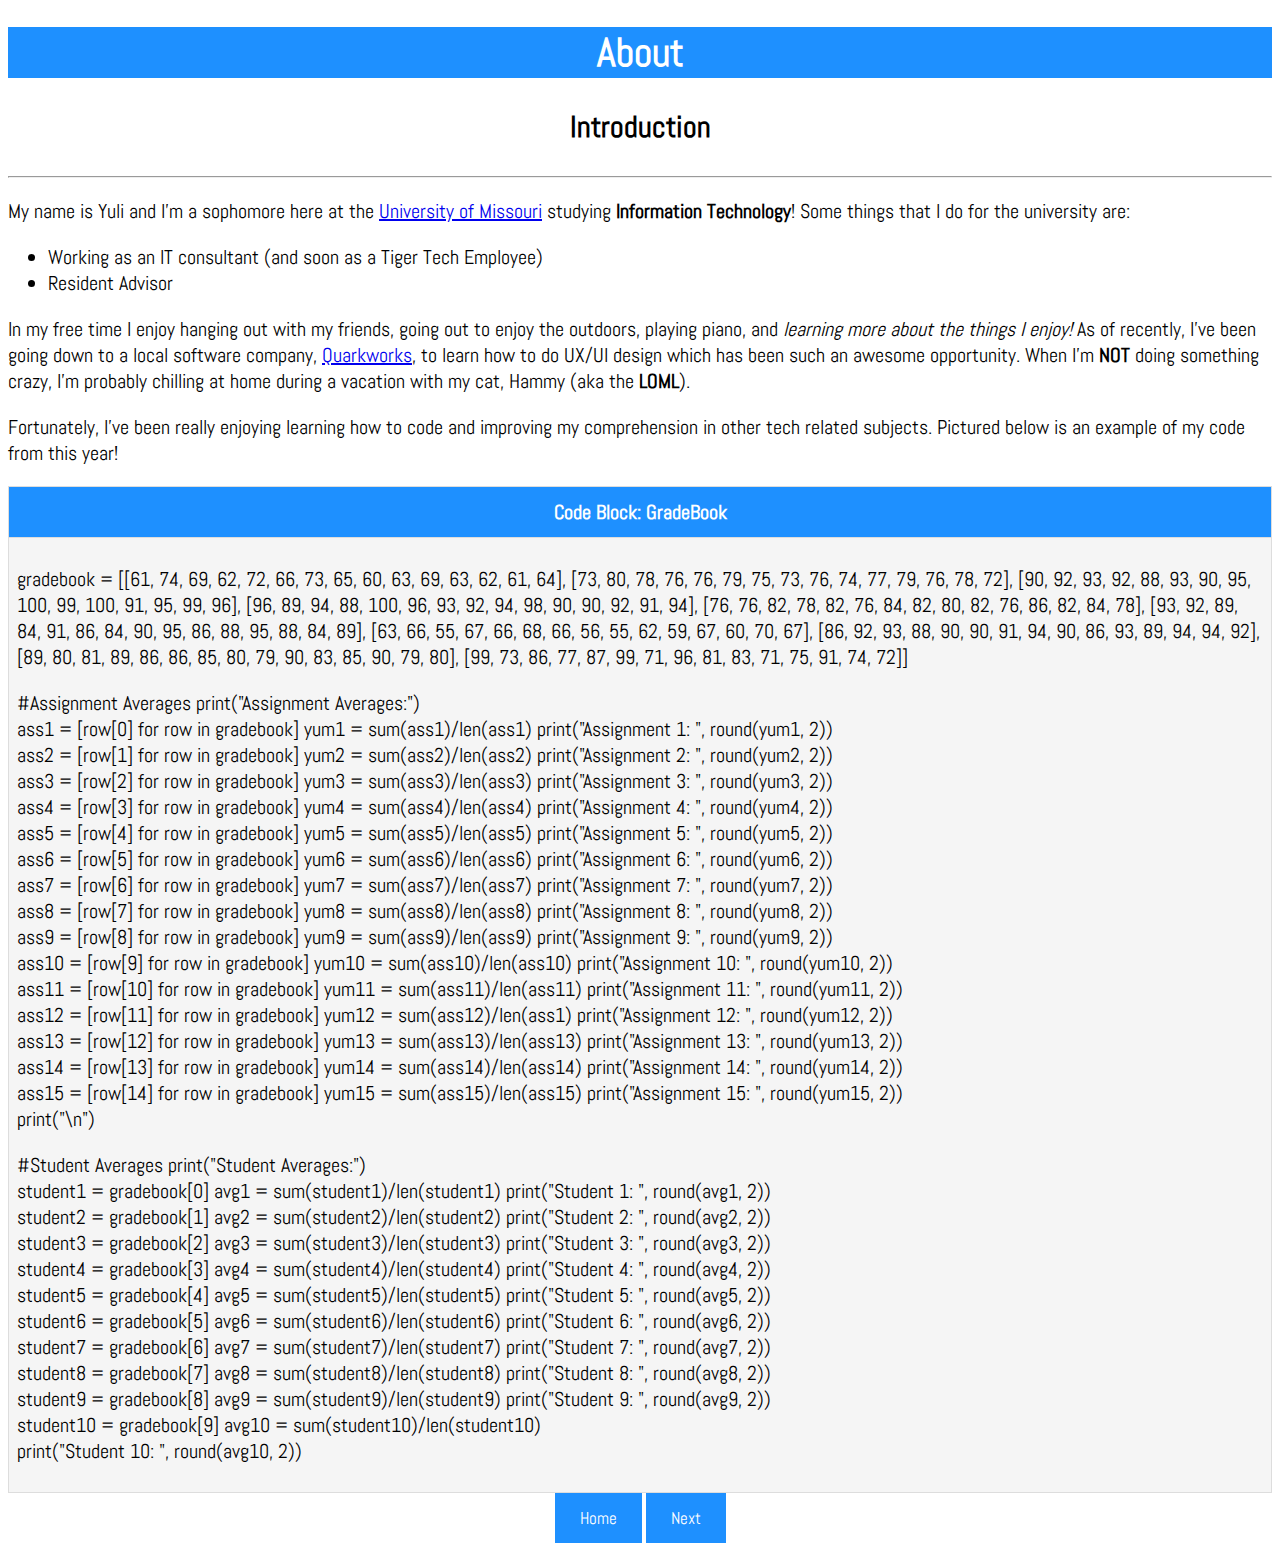
==== about.html @ aee9c881 "Update about.html" ====
<!DOCTYPE html>
<html>
<head>
<link href='https://fonts.googleapis.com/css?family=Abel' rel='stylesheet'>
<meta name="viewport" content="width=device-width, initial-scale=1">
<style>

body {
    background-color: White;
}

h1 {
    background-color: DodgerBlue;
    color: White;
    text-align: center;
    font-family: 'Abel';font-size: 40px;
}

h3 {
    color: Black;
    text-align: center;
    font-family: "Abel";font-size: 30px;
}

p {
   color: Black;
    text-align: left;
    font-family: "Abel";font-size: 20px
}

ul {
    color: Black;
    text-align: left;
    font-family: "Abel";font-size: 20px
}

#Code_Block {
  font-family: "Abel";font-size: 20px;
  border-collapse: collapse;
  width: 100%;
  text-align: center;
}

#Code_Block td, #Code_Block th {
  border: 1px solid #ddd;
  padding: 8px;
}

#Code_Block tr:nth-child(even){background-color: WhiteSmoke;}

#Code_Block th {
  padding-top: 12px;
  padding-bottom: 12px;
  text-align: center;
  background-color: DodgerBlue;
  color: white;
}

.bottom a {
    color: White;
    padding: 20px 20px;
    text decoration: none;
    font-size: 17px;
}

.bottom a:link, a:visited {
    background-color: DodgerBlue;
    color: white;
    padding: 14px 25px;
    text-align: center;
    text-decoration: none;
    display: inline-block;
}

.bottom a:hover, a:active {
  background-color: rgb(30, 144, 255, 0.5);
}

.bottom {
    text-align: center;
    font-family: "Abel"
}

</style>
</head>
<body>

<h1>About</h1>
<h3>Introduction</h3>

  <div class='container'>
    <hr class="beautiful-line">
  </div>

<p>My name is Yuli and I'm a sophomore here at the <a href="https://missouri.edu/">University of Missouri</a> studying <b>Information Technology</b>! Some things that I do for the university are:
</p>

<ul>
<li> Working as an IT consultant (and soon as a Tiger Tech Employee) </li>
<li> Resident Advisor </li>
</ul>

<p>
In my free time I enjoy hanging out with my friends, going out to enjoy the outdoors, playing piano, and <i>learning more about the things I enjoy!</i>
As of recently, I've been going down to a local software company, <a href="https://quarkworks.co/">Quarkworks</a>, to learn how to do UX/UI design which has been such an awesome opportunity. When I'm <b>NOT</b> doing something crazy, I'm probably chilling at home during a vacation with my cat, Hammy (aka the <b>LOML</b>).
</p>

<p>Fortunately, I've been really enjoying learning how to code and improving my comprehension in other tech related subjects. Pictured below is an example of my code from this year!
</p>

<table id="Code_Block">
    <tr>
        <th>Code Block: GradeBook</th>
    </tr>
    <td><p>gradebook = [[61, 74, 69, 62, 72, 66, 73, 65, 60, 63, 69, 63, 62, 61, 64],
             [73, 80, 78, 76, 76, 79, 75, 73, 76, 74, 77, 79, 76, 78, 72],
             [90, 92, 93, 92, 88, 93, 90, 95, 100, 99, 100, 91, 95, 99, 96],
             [96, 89, 94, 88, 100, 96, 93, 92, 94, 98, 90, 90, 92, 91, 94],
             [76, 76, 82, 78, 82, 76, 84, 82, 80, 82, 76, 86, 82, 84, 78],
             [93, 92, 89, 84, 91, 86, 84, 90, 95, 86, 88, 95, 88, 84, 89],
             [63, 66, 55, 67, 66, 68, 66, 56, 55, 62, 59, 67, 60, 70, 67],
             [86, 92, 93, 88, 90, 90, 91, 94, 90, 86, 93, 89, 94, 94, 92],
             [89, 80, 81, 89, 86, 86, 85, 80, 79, 90, 83, 85, 90, 79, 80],
             [99, 73, 86, 77, 87, 99, 71, 96, 81, 83, 71, 75, 91, 74, 72]]</p>
<p>#Assignment Averages
print("Assignment Averages:")
<br>
ass1 = [row[0] for row in gradebook]
yum1 = sum(ass1)/len(ass1)
print("Assignment 1: ", round(yum1, 2))
<br>
ass2 = [row[1] for row in gradebook]
yum2 = sum(ass2)/len(ass2)
print("Assignment 2: ", round(yum2, 2))
<br>
ass3 = [row[2] for row in gradebook]
yum3 = sum(ass3)/len(ass3)
print("Assignment 3: ", round(yum3, 2))
<br>
ass4 = [row[3] for row in gradebook]
yum4 = sum(ass4)/len(ass4)
print("Assignment 4: ", round(yum4, 2))
<br>
ass5 = [row[4] for row in gradebook]
yum5 = sum(ass5)/len(ass5)
print("Assignment 5: ", round(yum5, 2))
<br>
ass6 = [row[5] for row in gradebook]
yum6 = sum(ass6)/len(ass6)
print("Assignment 6: ", round(yum6, 2))
<br>
ass7 = [row[6] for row in gradebook]
yum7 = sum(ass7)/len(ass7)
print("Assignment 7: ", round(yum7, 2))
<br>
ass8 = [row[7] for row in gradebook]
yum8 = sum(ass8)/len(ass8)
print("Assignment 8: ", round(yum8, 2))
<br>
ass9 = [row[8] for row in gradebook]
yum9 = sum(ass9)/len(ass9)
print("Assignment 9: ", round(yum9, 2))
<br>
ass10 = [row[9] for row in gradebook]
yum10 = sum(ass10)/len(ass10)
print("Assignment 10: ", round(yum10, 2))
<br>
ass11 = [row[10] for row in gradebook]
yum11 = sum(ass11)/len(ass11)
print("Assignment 11: ", round(yum11, 2))
<br>
ass12 = [row[11] for row in gradebook]
yum12 = sum(ass12)/len(ass1)
print("Assignment 12: ", round(yum12, 2))
<br>
ass13 = [row[12] for row in gradebook]
yum13 = sum(ass13)/len(ass13)
print("Assignment 13: ", round(yum13, 2))
<br>
ass14 = [row[13] for row in gradebook]
yum14 = sum(ass14)/len(ass14)
print("Assignment 14: ", round(yum14, 2))
<br>
ass15 = [row[14] for row in gradebook]
yum15 = sum(ass15)/len(ass15)
print("Assignment 15: ", round(yum15, 2))
<br>
print("\n")
</p>
<p>
#Student Averages
print("Student Averages:")
<br>
student1 = gradebook[0]
avg1 = sum(student1)/len(student1)
print("Student 1: ", round(avg1, 2))
<br>
student2 = gradebook[1]
avg2 = sum(student2)/len(student2)
print("Student 2: ", round(avg2, 2))
<br>
student3 = gradebook[2]
avg3 = sum(student3)/len(student3)
print("Student 3: ", round(avg3, 2))
<br>
student4 = gradebook[3]
avg4 = sum(student4)/len(student4)
print("Student 4: ", round(avg4, 2))
<br>
student5 = gradebook[4]
avg5 = sum(student5)/len(student5)
print("Student 5: ", round(avg5, 2))
<br>
student6 = gradebook[5]
avg6 = sum(student6)/len(student6)
print("Student 6: ", round(avg6, 2))
<br>
student7 = gradebook[6]
avg7 = sum(student7)/len(student7)
print("Student 7: ", round(avg7, 2))
<br>
student8 = gradebook[7]
avg8 = sum(student8)/len(student8)
print("Student 8: ", round(avg8, 2))
<br>
student9 = gradebook[8]
avg9 = sum(student9)/len(student9)
print("Student 9: ", round(avg9, 2))
<br>
student10 = gradebook[9]
avg10 = sum(student10)/len(student10)
<br>
print("Student 10: ", round(avg10, 2))
</p>
</td>
  </tr>
</table>

<div class="bottom">
    <a href="index.html">Home</a>
    <a href="purpose.html">Next</a>
</div>

</body>
</html>
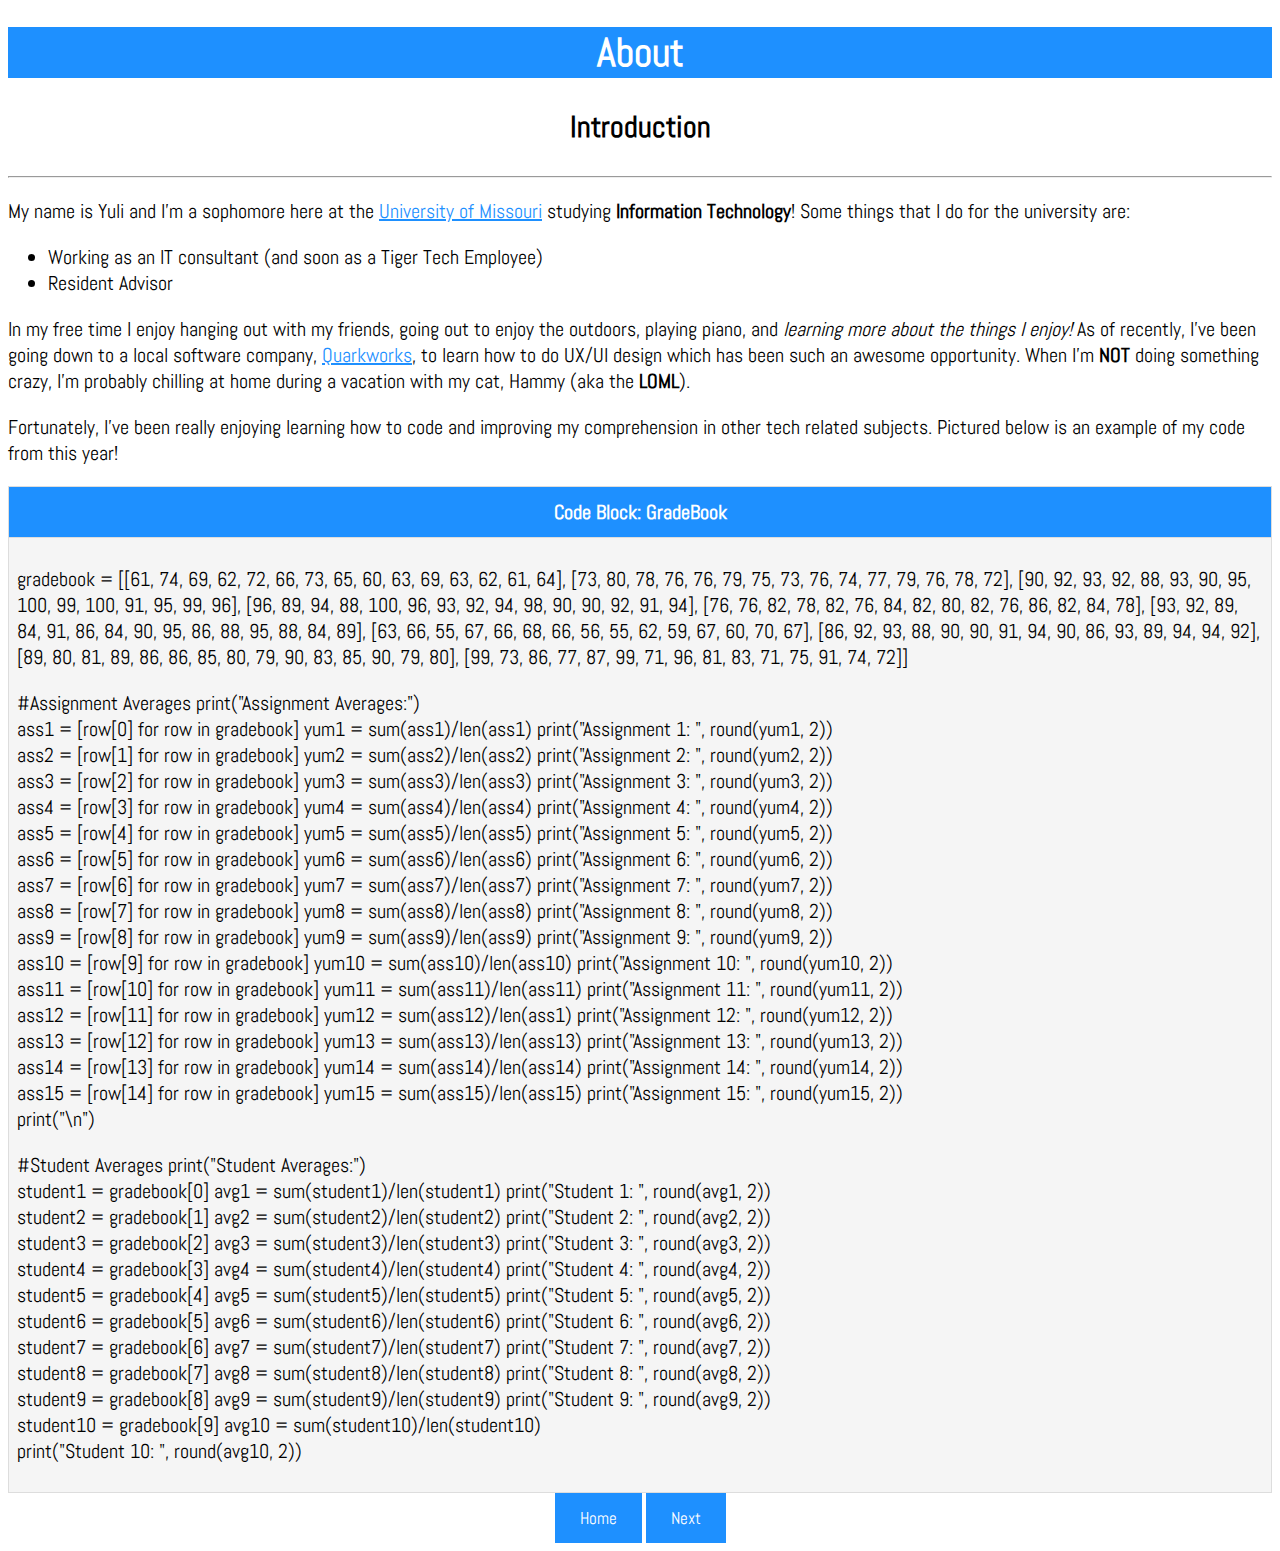
==== commit c3fbd066: "Update about.html" ====
--- a/about.html
+++ b/about.html
@@ -79,6 +79,10 @@
 .bottom {
     text-align: center;
     font-family: "Abel"
+}
+    
+a {
+    color: DodgerBlue
 }
 
 </style>
